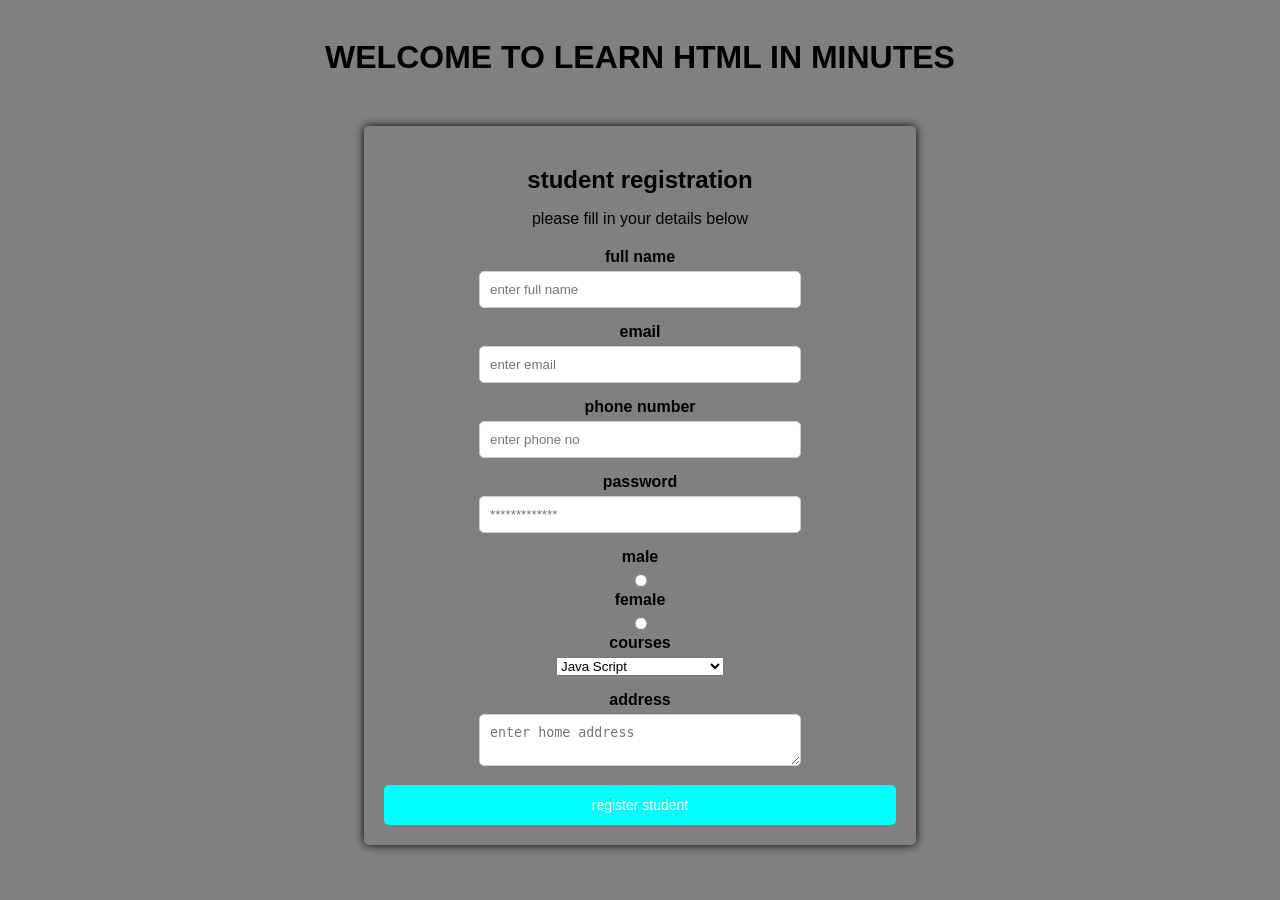
==== forms.html @ c67548e6 "initial commit" ====
<!DOCTYPE html>
<html lang="en">
<head>
    <link rel="stylesheet" href="assets/css/mystyle.css">
    <meta charset="UTF-8">
    <meta name="viewport" content="width=device-width, initial-scale=1.0">
    <title> student registration forms</title>
</head>
<body>
    <img src="C:\Users\Mwaluma\Downloads\html.png" alt=""> <h1>WELCOME TO LEARN HTML IN MINUTES</h1>
        <!--form-->                                                                                                                                                                                                                                                                                                                                                                                                                                                                                                                                                            
    <div class="form-container">
        <h2>student registration</h2>
        <p>please fill in your details below</p>
        <form action="">
            <div class="form-group">
                <label for="">full name</label>
                <input type="text" placeholder="enter full name" required>
            </div>
            <div class="form-group">
                <label for="">email</label>
                <input type="email" placeholder="enter email" required\>
            </div>
            <div class="form-group">
                <label for="">phone number</label>
                <input type="text" placeholder="enter phone no" required>
            </div>
            <div class="form-group">
                <label for="">password</label>
                <input type="password" placeholder="*************" required>
            </div>
            <div class="form-group">
                <label for="">male</label>
                <input type="radio" name="gender">
                <label for="">female</label>
                <input type="radio" name="gender">
                <div class="form-group">
                    <label for="">courses</label>
                    <select name=""id="" required>
                        <option value="js">Java Script</option>
                        <option value="web">webdevelopment</option>
                        <option value="cyber">cybersecurity</option>
                        <option value="data">datascience</option>
                        <option value="app">mobile app development</option>
                    </select>
                </div>
            </div>
            <div class="form-group">
                <label for="">address</label>
                <textarea placeholder="enter home address" name="address" id=""></textarea>
            </div>
        <a href="https://i.ytimg.com/an_webp/Ct_otlHtG98/mqdefault_6s.webp?du=3000&sqp=COuPvMsG&rs=AOn4CLCT09Nt9cAIpgtCtKU53ZGyaMYfqQ"><button class="btn">register student</button></a>
        </form>

    </div>
</body>
</html>
---- assets/css/mystyle.css ----
body{
    font-family: Arial, "Helvetica Neue", Helvetica, sans-serif;
    font-size: 16px;
    margin: 0;
    padding: 0;
    background-color: grey;

}
.form-container{
    text-align: center;
    width: 40%;
    background-color: transparent;
    padding: 20px;
    margin: 50px auto;
    border-radius: 5px;
    box-shadow: 0 0 10px rgba(0,0,0,01);
}
.form-container h2{
    text-align: centre;
    margin-bottom: 5px;

}
.form-container p{
    text-align: center;
    color: black;
    margin-bottom: 20px;
}
.form-group{
    margin-bottom: 15px;

}
.form-group label{
    display: block;
    margin-bottom: 5px;
    font-weight: bold;
}
.form-group textarea,
.form-group input,
.form-group textarea{
    width: 300px;
    padding: 10px;
    border-radius: 5px;
    border: 1px solid #ccc;
}
.btn{
    width: 100%;
    background-color: aqua;
    border: none;
    color: white;
    padding: 12px;
     font-size: 14px;
     cursor: pointer;
     border-radius: 5px;

}    
.btn :hover{
    color: firebrick;
}
h1{
    text-align: center;
    text-shadow:gray;
}
img{
    padding: ;
}
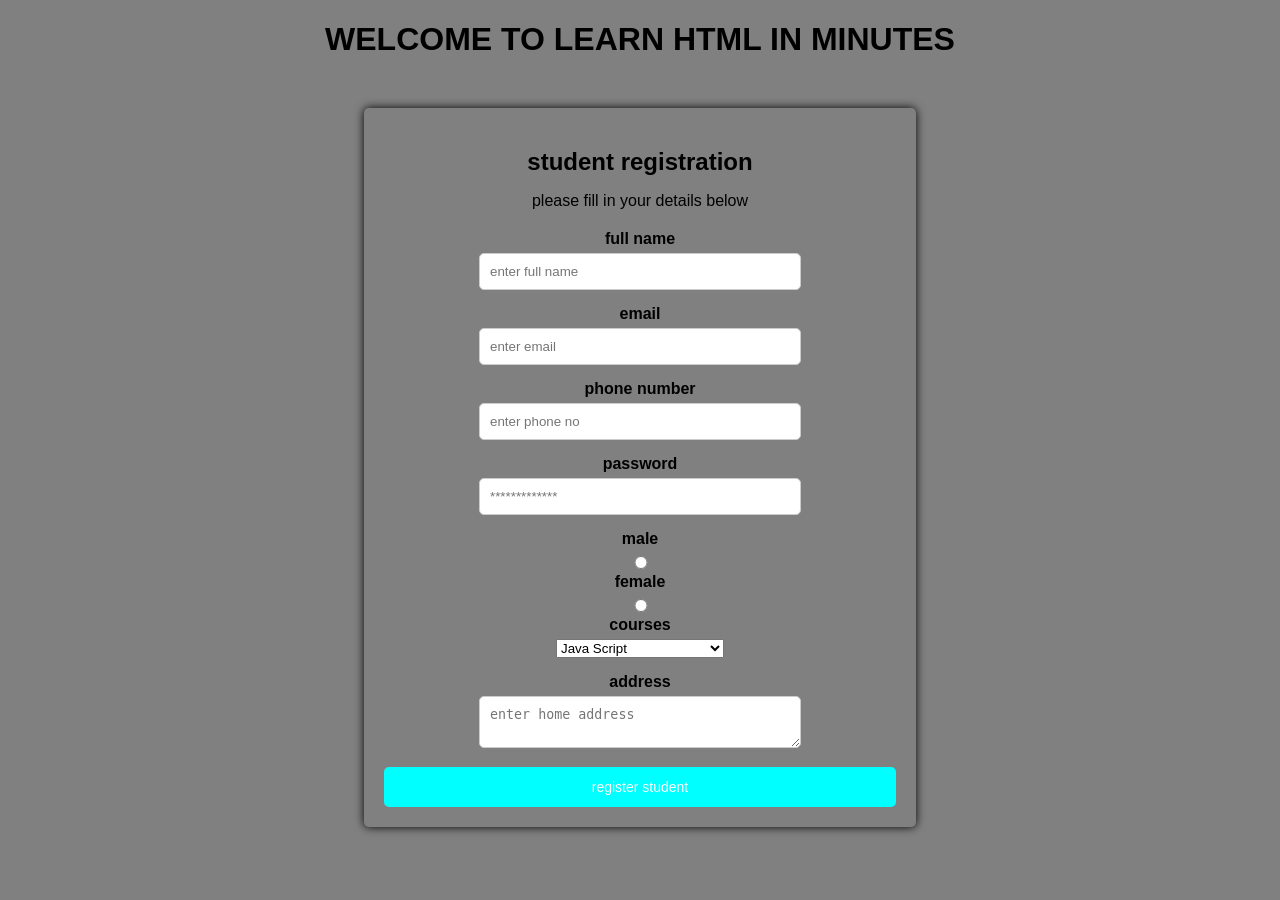
==== commit 61e48641: "added file" ====
--- a/forms.html
+++ b/forms.html
@@ -7,7 +7,7 @@
     <title> student registration forms</title>
 </head>
 <body>
-    <img src="C:\Users\Mwaluma\Downloads\html.png" alt=""> <h1>WELCOME TO LEARN HTML IN MINUTES</h1>
+    <h1>WELCOME TO LEARN HTML IN MINUTES</h1>
         <!--form-->                                                                                                                                                                                                                                                                                                                                                                                                                                                                                                                                                            
     <div class="form-container">
         <h2>student registration</h2>
